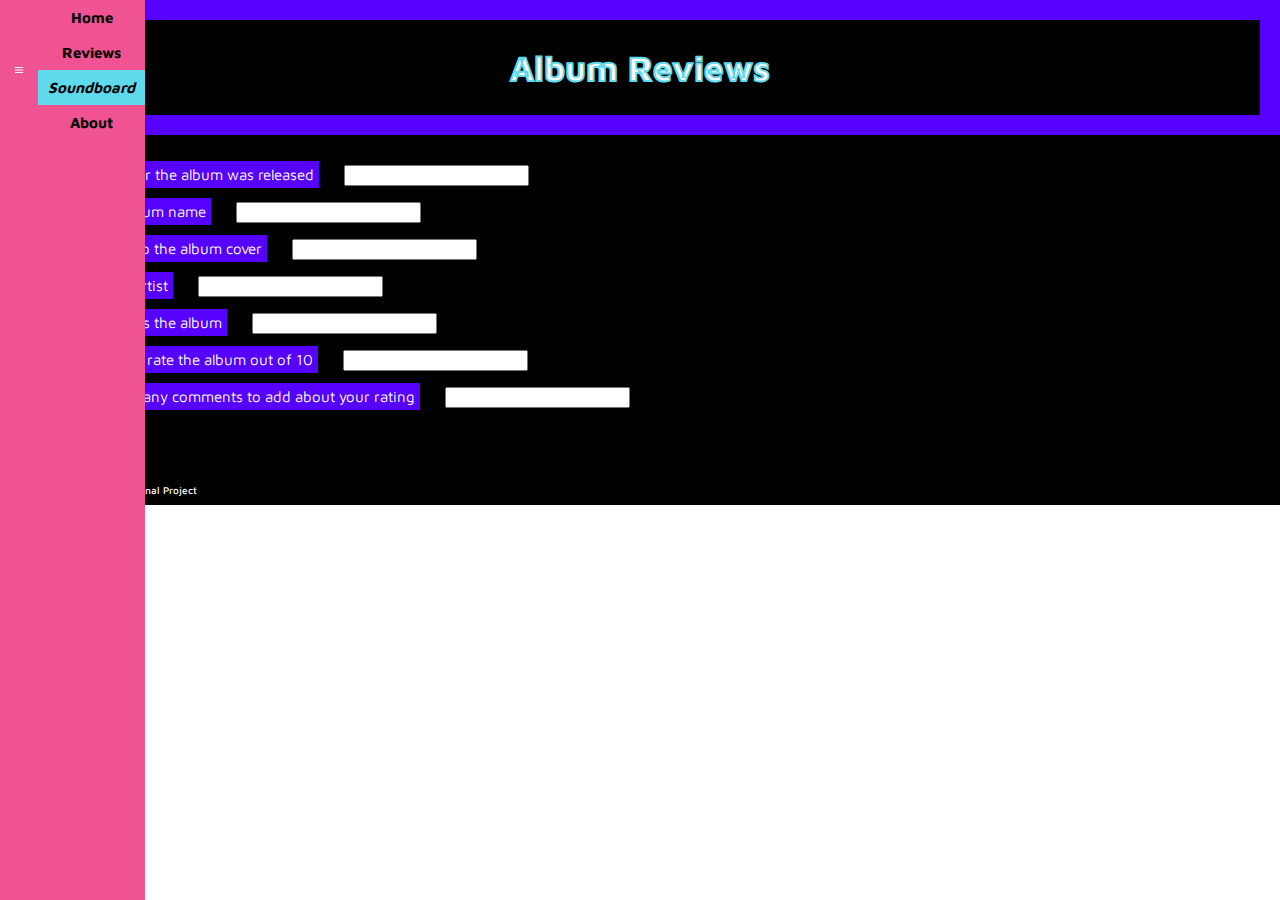
==== soundboard.html @ 3474a7c5 "changes" ====
<!DOCTYPE html>
<html lang="en">

<head>
    <meta charset="UTF-8">
    <meta name="viewport" content="width=device-width, initial-scale=1.0">
    <title>Harshini's Website</title>
    <link rel="stylesheet" type="text/css" href="css/html5reset.css">
    <link rel="stylesheet" type="text/css" href="css/stylesheet.css">
    <link rel="preconnect" href="https://fonts.googleapis.com">
    <link rel="preconnect" href="https://fonts.gstatic.com" crossorigin>
    <link href="https://fonts.googleapis.com/css2?family=Maven+Pro:wght@400..900&display=swap" rel="stylesheet">
    <script src="https://code.jquery.com/jquery-3.4.1.js" integrity="sha256-WpOohJOqMqqyKL9FccASB9O0KwACQJpFTUBLTYOVvVU=" crossorigin="anonymous"></script>
</head>


<body>
    <a class="offpage" href="#main">Skip to Main Content</a>
    <header>
        <nav>
            <button type="button" class="icon">
                <img src="images/toggle.svg" alt="toggle button" />
            </button>
            <ul>
                <li><a href="index.html">Home</a></li>
                <li><a href="reviews.html">Reviews</a></li>
                <li><a class = "active" href="soundboard.html">Soundboard</a></li>
                <li><a href="about.html">About</a></li>
            </ul>
        </nav>
    </header>
    <main id="main">
        <div>
            <h1>Album Reviews</h1>
        </div>
        <form id="myForm">
        <div>
            <label>Enter the year the album was released</label>
            <input name="Year" />
        </div>
        <br/>
        <div>
            <label>Enter the album name</label>
            <input name="Album Name" />
        </div>
            <br/>
        <div>
            <label>Enter a link to the album cover</label>
            <input name="ImgURL" />
        </div>
            <br/>
        <div>
            <label>Who is the artist</label>
            <input name="Singer" />
        </div>
            <br/>
        <div>
            <label>What genre is the album</label>
            <input name="Genre" />
        </div>
            <br/>
        <div>
            <label>What do you rate the album out of 10</label>
            <input name="NumReview" />
        </div>
            <br/>
        <div>
            <label>Do you have any comments to add about your rating</label>
            <input name="Comments" />
        </div>
            <br/>
        </form>
        <button onclick='SubForm()'>Submit</button>
    </main>
    <script src="js/script.js"></script>
</body>
<footer>
    <p>SI 339 Web Development Final Project</p>
</footer>
</html>
---- css/stylesheet.css ----
body {
    font-family: 'Maven Pro', Tahoma, Verdana, sans-serif;
}

.icon{
    display: none;
}

.offpage {
    position: absolute;
    left: -1000px;
}

.offpage:focus {
    position: relative;
    left: 150px;
}

main{
    background-color: black;
}

header{
    background-color: #ef5391;
}

nav {
    overflow: hidden;
    background-color:#ef5391;
    justify-content: space-evenly;
    display: flex;
    flex-direction: row;
}

ul {
    list-style-type: none;
    margin: 0;
    padding: 0;
    display: flex;
    flex-wrap: wrap;
    justify-content: center;

}

li a {
    display: block;
    width: auto;
    color: black;
    font-weight: bolder;
    text-align: left;
    padding: 10px;
    text-decoration: none;
    font-size: 15px;
}

nav li a:hover {
    background-color: #5fdaed;
    color: black;
}

nav li a.active {
    background-color: #5fdaed;
    color: black;
    font-style: italic;
}

p{
    color: white;
    font-weight: 500;
    padding: 10px;
}

footer p{
    font-size: 10px;
}

.content{
    display: flex;
    background-color: black;
    font-size: 20px;
    flex: 0 0 50%;
    justify-content: center;
    align-content: center;
    text-align: center;
    padding-left: 20px;
    border: solid 20px #5fdaed;
}

.content > *{
    flex: 0 0 50%;
    justify-content: center;
    padding: 10px;
    align-content: center;
    text-align: center;
}

h1{
    background-color: black;
    padding: 30px;
    color: white;
    justify-content: center;
    text-align: center;
    font-size: 35px;
    font-weight: bolder;
    -webkit-text-stroke-color: #5fdaed;
    -webkit-text-stroke-width: 2px;
    border: solid 20px #5600ff;
}

footer{
    color: white;
    background-color: black;
}

form{
    padding: 20px;
    margin: 10px;
}
label{
    background-color:#5600ff;
    color: white; 
    padding: 5px;
    font-size: 15px;
    margin: 20px;
    margin-top: 10px;
    
}

@media only screen and (min-width: 768px) {
    /* tablet view*/

.icon {
    display: block;
    width: 145px;
    border: none;
    cursor: pointer;
    appearance: none;
    background-color: inherit;
    padding: 0;
}
header{
    display: flex;
    flex-direction: column;
    align-content: flex-start;
    position: absolute;
    top: 0;
    left: 0;
    bottom: 0;
    width: 145px;
}

/*body {
    display: flex;
    justify-content: center;
    background: black;
    margin: 0;
    padding: 0;
    align-items: center;
    height: 100vh;
}*/
}

@keyframes quiet {
    0% {
        transform: scaleY(.4);
        background-color: #ef5391;
    }

    25% {
        transform: scaleY(.6);
        background-color: #5600ff;
    }

    50% {
        transform: scaleY(.2);
        background-color: #ef5391;
    }

    75% {
        transform: scaleY(.8);
        background-color: #5fdaed;
    }

    100% {
        transform: scaleY(.4);
        background-color: #ef5391;
    }
}

@keyframes normal {
    0% {
        transform: scaleY(.3);
        background-color: #5600ff;
    }

    25% {
        transform: scaleY(.8);
        background-color: #5fdaed;
    }

    50% {
        transform: scaleY(.7);
        background-color: #5600ff;
    }

    75% {
        transform: scaleY(.6);
        background-color: #ef5391;
    }

    100% {
        transform: scaleY(.3);
        background-color: #5600ff;
    }
}

@keyframes loud {
    0% {
        transform: scaleY(.9);
        background-color: #5fdaed;
    }

    25% {
        transform: scaleY(.6);
        background-color: #ef5391;
    }

    50% {
        transform: scaleY(1);
        background-color: #5fdaed;
    }

    75% {
        transform: scaleY(.6);
        background-color: #5600ff;
    }

    100% {
        transform: scaleY(.9);
        background-color: #5fdaed;
    }
}

.boxContainer {
    display: flex;
    gap: 10px;
    height: 100px;
    --boxSize: 8px;
    --gutter: 4px;
    width: calc((var(--boxSize) + var(--gutter)) * 5);
    justify-content: center;
    align-items: center;
    align-content: center;
    margin: auto auto;
    padding-right: 10px;
}

.box {
    transform: scaleY(.4);
    height: 100%;
    width: var(--boxSize);
    animation-duration: 2s;
    animation-timing-function: ease-in-out;
    animation-iteration-count: infinite;
    border-radius: 8px;
}

.box1 {
    animation-name: loud;
}

.box2 {
    animation-name: normal;
}

.box3 {
    animation-name: quiet;
}

.box4 {
    animation-name: loud;
}

.box5 {
    animation-name: quiet;
}

@media (prefers-reduced-motion: reduce) {
    img {
        animation-play-state: paused;
        visibility: hidden;
    }
    video {
        animation-play-state: paused;
        visibility: hidden;
    }
    .box{
        animation-play-state: paused;
    }

}
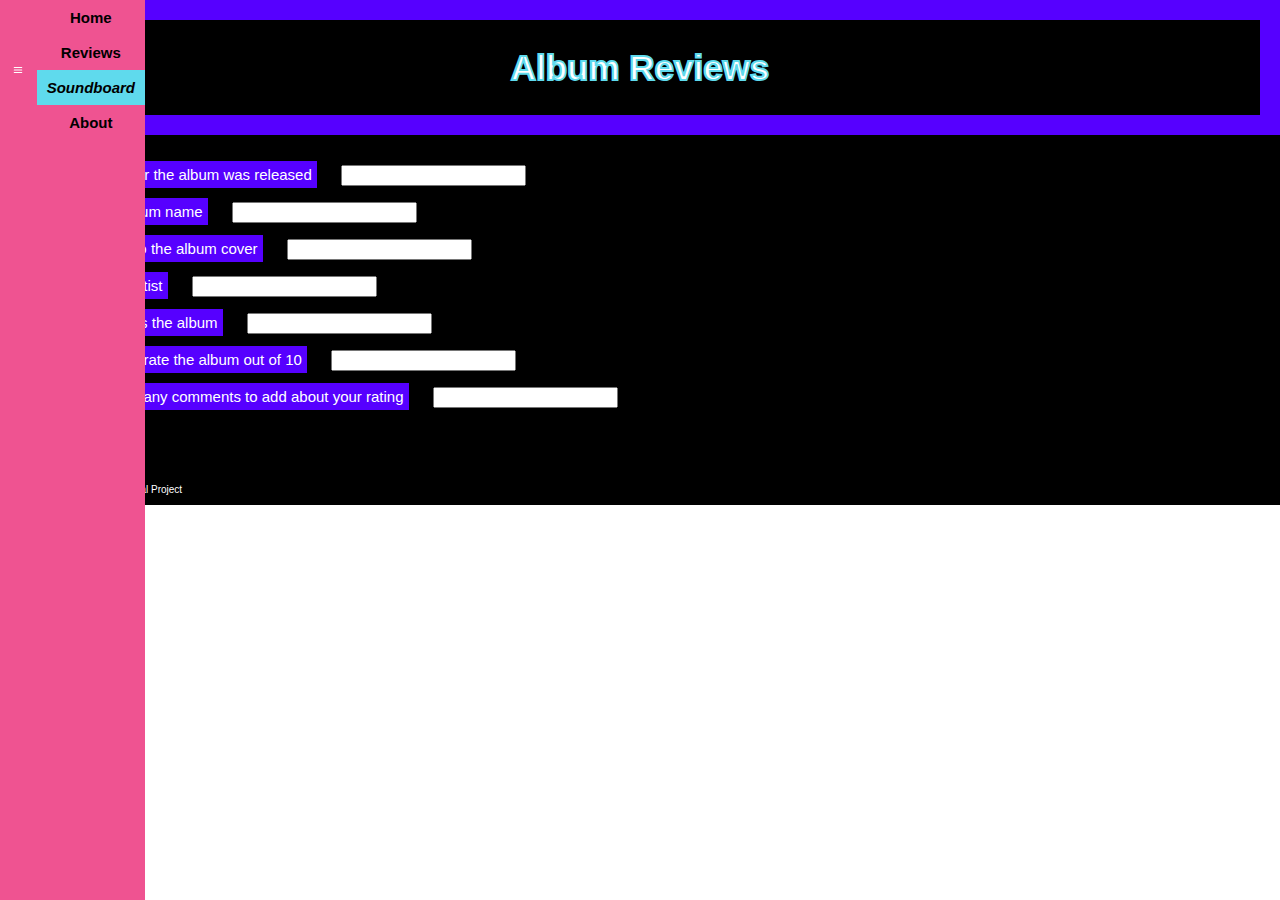
==== commit 6f7e5c29: "changes" ====
--- a/soundboard.html
+++ b/soundboard.html
@@ -9,8 +9,6 @@
     <link rel="stylesheet" type="text/css" href="css/stylesheet.css">
     <link rel="preconnect" href="https://fonts.googleapis.com">
     <link rel="preconnect" href="https://fonts.gstatic.com" crossorigin>
-    <link href="https://fonts.googleapis.com/css2?family=Maven+Pro:wght@400..900&display=swap" rel="stylesheet">
-    <script src="https://code.jquery.com/jquery-3.4.1.js" integrity="sha256-WpOohJOqMqqyKL9FccASB9O0KwACQJpFTUBLTYOVvVU=" crossorigin="anonymous"></script>
 </head>
 
 
--- a/css/stylesheet.css
+++ b/css/stylesheet.css
@@ -116,6 +116,7 @@
     padding: 20px;
     margin: 10px;
 }
+
 label{
     background-color:#5600ff;
     color: white; 
@@ -123,7 +124,6 @@
     font-size: 15px;
     margin: 20px;
     margin-top: 10px;
-    
 }
 
 @media only screen and (min-width: 768px) {
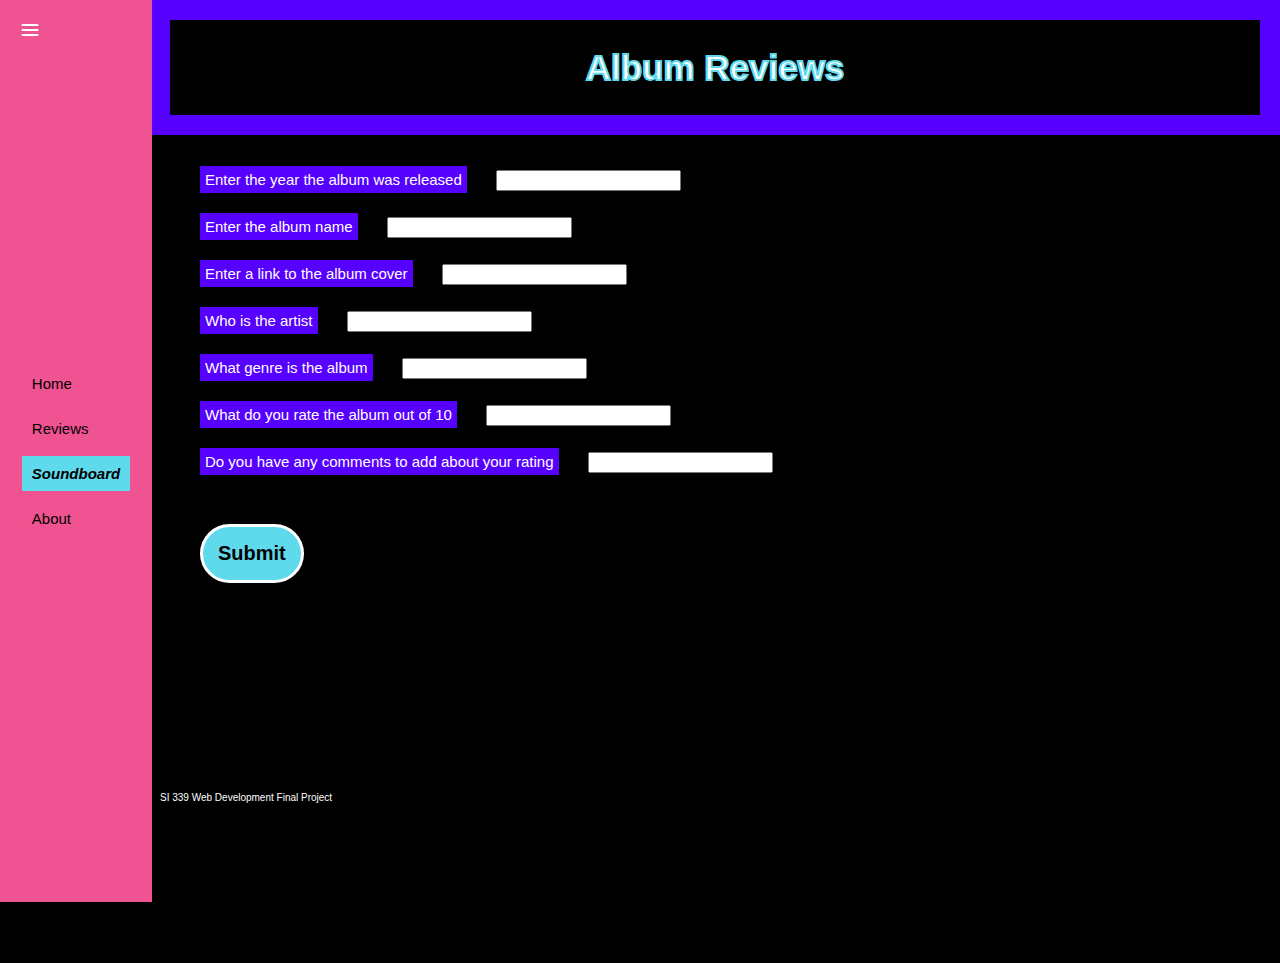
==== commit 31f6f9d8: "changes" ====
--- a/soundboard.html
+++ b/soundboard.html
@@ -27,7 +27,7 @@
             </ul>
         </nav>
     </header>
-    <main id="main">
+    <main id="main" class = "exStyl">
         <div>
             <h1>Album Reviews</h1>
         </div>
@@ -68,7 +68,7 @@
         </div>
             <br/>
         </form>
-        <button onclick='SubForm()'>Submit</button>
+        <button onclick='SubForm()' id = "subButton">Submit</button>
     </main>
     <script src="js/script.js"></script>
 </body>
--- a/css/stylesheet.css
+++ b/css/stylesheet.css
@@ -1,8 +1,38 @@
 body {
     font-family: 'Maven Pro', Tahoma, Verdana, sans-serif;
-}
-
-.icon{
+    background-color: black;
+}
+
+select {
+    font-size: 20px;
+}
+
+#selector {
+    display: flex;
+    width: 100%;
+    align-items: center;
+    align-content: center;
+    margin-top: 20px;
+    justify-content: center;
+}
+
+#selectorLabel {
+    font-size: 20px;
+    background-color: #5fdaed;
+    color: black;
+    font-weight: bolder;
+    border-radius: 15px;
+    padding: 10px;
+
+}
+
+#viewTypeSelect {
+    padding: 5px;
+    border-radius: 15px;
+    padding: 10px;
+}
+
+.icon {
     display: none;
 }
 
@@ -14,43 +44,56 @@
 .offpage:focus {
     position: relative;
     left: 150px;
-}
-
-main{
+    margin: 15px;
+    color: white;
+    font-size: large;
+}
+
+main {
     background-color: black;
 }
 
-header{
+header {
     background-color: #ef5391;
 }
 
 nav {
+    background-color: #ef5391;
     overflow: hidden;
-    background-color:#ef5391;
-    justify-content: space-evenly;
-    display: flex;
+    padding: 1px;
+    display: flex;
+    /* Change from grid to flex */
     flex-direction: row;
-}
-
-ul {
+    /* Horizontal layout */
+    align-items: center;
+    justify-content: center;
+}
+
+input {
+    margin: 5px;
+}
+
+nav ul {
     list-style-type: none;
     margin: 0;
     padding: 0;
     display: flex;
-    flex-wrap: wrap;
-    justify-content: center;
-
-}
-
-li a {
-    display: block;
-    width: auto;
-    color: black;
-    font-weight: bolder;
-    text-align: left;
+}
+
+nav li {
+    margin: 5px;
+    /* Add margin between list items */
+}
+
+nav li a {
+    display: flex;
+    align-items: center;
+    text-decoration: none;
+    color: black;
     padding: 10px;
-    text-decoration: none;
     font-size: 15px;
+    background-color: #ef5391;
+    font-weight: 500;
 }
 
 nav li a:hover {
@@ -62,19 +105,20 @@
     background-color: #5fdaed;
     color: black;
     font-style: italic;
-}
-
-p{
+    font-weight: 800;
+}
+
+p {
     color: white;
     font-weight: 500;
     padding: 10px;
 }
 
-footer p{
+footer p {
     font-size: 10px;
 }
 
-.content{
+.content {
     display: flex;
     background-color: black;
     font-size: 20px;
@@ -86,7 +130,7 @@
     border: solid 20px #5fdaed;
 }
 
-.content > *{
+.content>* {
     flex: 0 0 50%;
     justify-content: center;
     padding: 10px;
@@ -94,7 +138,7 @@
     text-align: center;
 }
 
-h1{
+h1 {
     background-color: black;
     padding: 30px;
     color: white;
@@ -107,57 +151,172 @@
     border: solid 20px #5600ff;
 }
 
-footer{
+footer {
     color: white;
     background-color: black;
 }
 
-form{
+form {
     padding: 20px;
     margin: 10px;
 }
 
-label{
-    background-color:#5600ff;
-    color: white; 
+label {
+    background-color: #5600ff;
+    color: white;
     padding: 5px;
     font-size: 15px;
     margin: 20px;
     margin-top: 10px;
 }
 
+#subButton {
+    margin-left: 50px;
+    padding: 15px;
+    font-size: 20px;
+    background-color: #5fdaed;
+    font-weight: bolder;
+    border-radius: 90px;
+    margin-bottom: 50px;
+    border: solid 3px white;
+}
+
+.exStyl dix {
+    margin: 5px;
+}
+
 @media only screen and (min-width: 768px) {
     /* tablet view*/
 
-.icon {
-    display: block;
-    width: 145px;
-    border: none;
-    cursor: pointer;
-    appearance: none;
-    background-color: inherit;
-    padding: 0;
-}
-header{
-    display: flex;
-    flex-direction: column;
-    align-content: flex-start;
-    position: absolute;
-    top: 0;
-    left: 0;
-    bottom: 0;
-    width: 145px;
-}
-
-/*body {
-    display: flex;
-    justify-content: center;
-    background: black;
-    margin: 0;
-    padding: 0;
-    align-items: center;
-    height: 100vh;
-}*/
+    .icon {
+        display: block;
+        /* Ensure the toggle button is visible */
+        width: 20px;
+        /* Adjust width of the toggle button */
+        height: 20px;
+        /* Adjust height of the toggle button */
+        border: none;
+        cursor: pointer;
+        appearance: none;
+        background-color: inherit;
+        padding: 0;
+        /* Add padding for touch access */
+        position: absolute;
+        /* Fix the position of the toggle button */
+        top: 20px;
+        /* Align the toggle button to the top */
+        left: 20px;
+        /* Position the toggle button to the right of the sidebar */
+        z-index: 1001;
+    }
+
+    header {
+        position: absolute;
+        flex-direction: column;
+        width: 60px;
+        height: 100%;
+        /* Adjust width of sidebar */
+        background-color: #ef5391;
+        /* Add background color */
+        z-index: 1000;
+    }
+
+    nav {
+        display: flex;
+        /* Change from grid to flex */
+        flex-direction: column;
+        /* vertical layout */
+        height: 100%;
+        width: 150px;
+    }
+
+    .hidden {
+        position: fixed;
+        height: 100%;
+        width: 60px;
+        background-color: #ef5391;
+        z-index: 1000;
+    }
+
+    .bigger-main {
+        margin-left: 60px;
+        width: calc(100% - 60px);
+        height: 100%;
+    }
+
+    nav ul {
+        list-style-type: none;
+        margin: 0;
+        display: flex;
+        flex-direction: column;
+        align-items: flex-start;
+    }
+
+    li a {
+        display: flex;
+        align-items: center;
+        /* Align items vertically in flex container */
+        text-decoration: none;
+        font-size: 15px;
+        padding: 15px;
+        flex-direction: column;
+    }
+
+    main {
+        margin-left: 150px;
+        background-color: black;
+        /* Adjust background color */
+        width: calc(100% - 150px);
+        /* Adjust width to fit remaining space */
+        flex: 1;
+        flex-direction: column;
+    }
+
+    body {
+        display: flex;
+        justify-content: flex-start;
+        background: black;
+        margin: 0;
+        padding: 0;
+        align-items: flex-start;
+        flex-direction: column;
+    }
+
+    footer {
+        flex-shrink: 0;
+        margin: 150px;
+    }
+
+    .footersizechange {
+        margin: 60px;
+    }
+
+    .hidden ul {
+        display: none;
+        flex-direction: column;
+        /* Display sidebar items vertically */
+        padding: 0;
+        margin: 0;
+    }
+
+    .hidden li {
+        margin: 0;
+    }
+
+    .hidden li a {
+        color: white;
+        text-decoration: none;
+    }
+
+    .hidden li a:hover {
+        background-color: #5fdaed;
+    }
+
+
+    .icon>img {
+        width: inherit;
+    }
+
 }
 
 @keyframes quiet {
@@ -290,13 +449,201 @@
         animation-play-state: paused;
         visibility: hidden;
     }
+
     video {
         animation-play-state: paused;
         visibility: hidden;
     }
-    .box{
+
+    .box {
         animation-play-state: paused;
     }
 
 }
 
+.album-cards {
+    display: flex;
+    flex-wrap: wrap;
+    justify-content: center;
+    padding: 10px;
+}
+
+.album-card {
+    background-color: #ef5391;
+    border-radius: 10px;
+    border: solid 10px #ef5391;
+    box-shadow: 0 4px 6px rgba(0, 0, 0, 0.1);
+    margin: 10px;
+    max-width: 300px;
+    overflow: scroll;
+}
+
+.album-card img {
+    width: 100%;
+    height: auto;
+    border-radius: 10px 10px 0 0;
+}
+
+.album-info {
+    padding: 20px;
+    font-size: 24px;
+}
+
+.album-info h2 {
+    margin-top: 0;
+    margin-bottom: 10px;
+    color: black;
+    align-items: center;
+    justify-content: center;
+    text-align: center;
+    font-size: larger;
+    font-weight: bolder;
+}
+
+.album-info p {
+    margin: 0;
+    color: black;
+}
+
+.album-cards.card-view {
+    display: flex;
+    flex-wrap: wrap;
+    justify-content: center;
+    padding: 10px;
+}
+
+.album-card.card-view {
+    background-color: #ef5391;
+    border-radius: 10px;
+    border: solid 10px #ef5391;
+    box-shadow: 0 4px 6px rgba(0, 0, 0, 0.1);
+    margin: 10px;
+    max-width: 300px;
+    overflow: auto;
+}
+
+.album-card.card-view img {
+    width: 100%;
+    height: auto;
+    border-radius: 10px 10px 0 0;
+}
+
+.album-info.card-view {
+    padding: 20px;
+    font-size: 24px;
+}
+
+.album-info.card-view h2 {
+    margin-top: 0;
+    margin-bottom: 10px;
+    color: black;
+    align-items: center;
+    justify-content: center;
+    text-align: center;
+    font-size: larger;
+    font-weight: bolder;
+}
+
+.album-info.card-view p {
+    margin: 0;
+    color: black;
+}
+
+
+.slider-view * {
+    margin: 0;
+    padding: 0;
+    box-sizing: border-box;
+}
+
+.slider-view body {
+    display: flex;
+    align-items: center;
+    justify-content: center;
+    min-height: 100vh;
+    padding: 0 35px;
+    background: rgb(228, 220, 220);
+}
+
+.album-cards.slider-view {
+    max-width: 1100px;
+    width: 100%;
+    position: relative;
+
+}
+
+.album-cards.slider-view i {
+    height: 50px;
+    width: 50px;
+    background: #5fdaed;
+    text-align: center;
+    line-height: 50px;
+    border-radius: 50%;
+    cursor: pointer;
+    position: absolute;
+    top: 50%;
+    font-size: 1.25 rem;
+    transform: translateY(-50%);
+    box-shadow: 0 3px 6px rgba(0, 0, 0, 0.23);
+
+}
+
+.album-cards.slider-view i:first-child {
+    left: -30px;
+
+}
+
+.album-cards.slider-view i:last-child {
+    right: -10px;
+
+}
+
+.slider-view .carousel {
+    display: grid;
+    grid-auto-flow: column;
+    grid-auto-columns: calc((100% / 3) - 12px);
+    gap: 16px;
+    overflow-x: auto;
+    scroll-snap-type: x mandatory;
+    scroll-behavior: smooth;
+    scrollbar-width: 0;
+}
+
+.carousel.slider-view::-webkit-scrollbar {
+    display: none;
+}
+
+.carousel.slider-view :where(.card, .img) {
+    display: flex;
+    align-items: center;
+    justify-content: center;
+}
+
+.carousel.slider-view.dragging {
+    scroll-snap-type: none;
+    scroll-behavior: auto;
+}
+
+.carousel.slider-view.no-transition {
+    scroll-behavior: auto;
+}
+
+.carousel.slider-view.dragging .card {
+    cursor: grab;
+    user-select: none;
+}
+
+.carousel.slider-view .card {
+    scroll-snap-align: start;
+    height: 340px;
+    list-style: none;
+    background: #fff;
+    border-radius: 8px;
+    display: flex;
+    cursor: pointer;
+    width: 98%;
+    padding-bottom: 15px;
+    align-items: center;
+    justify-content: center;
+    flex-direction: column;
+}